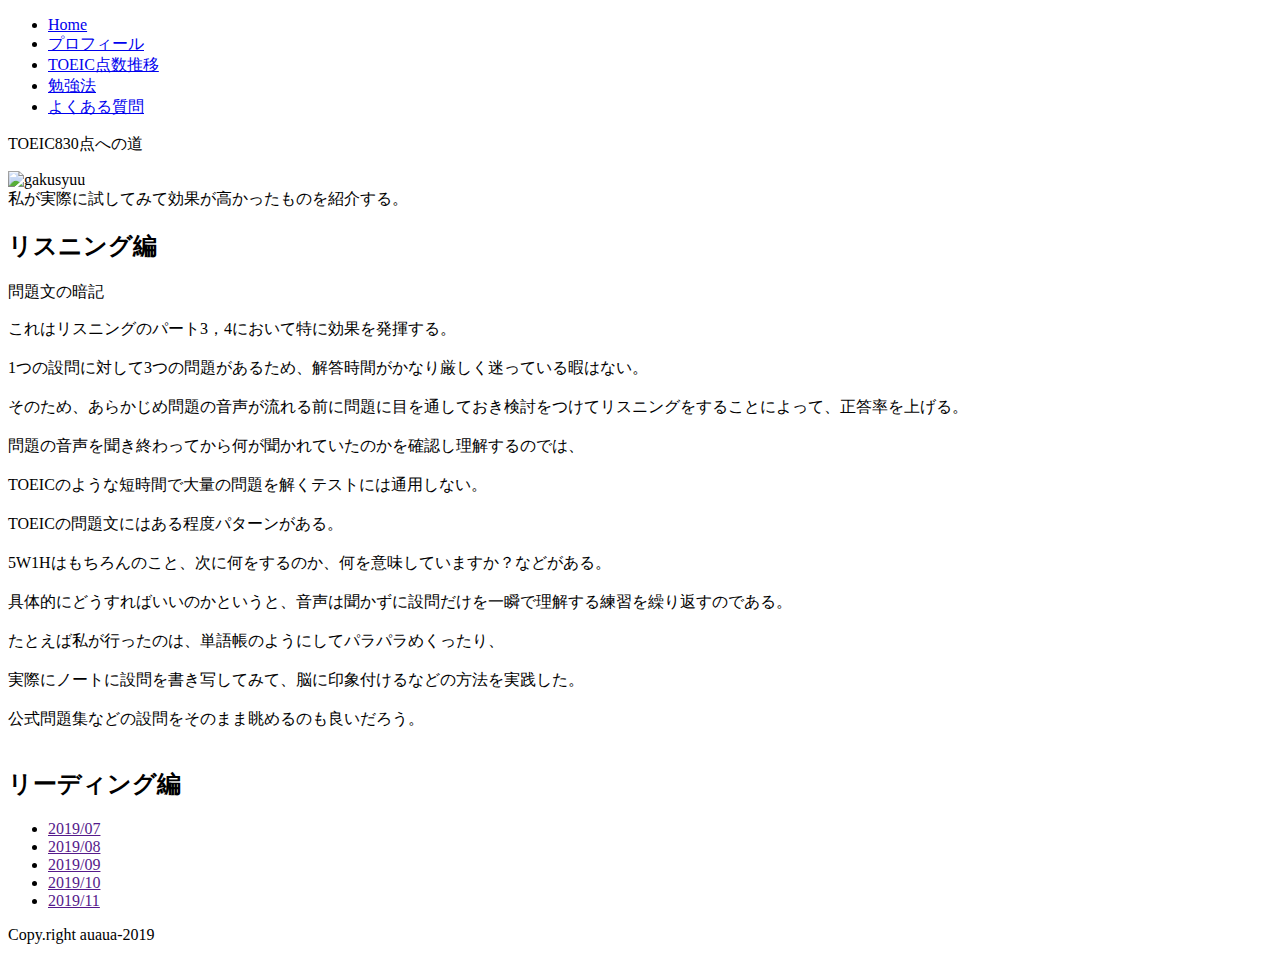
==== methods.html @ 678d3378 "Create methods.html" ====
<!DOCTYPE html>
<html lang="ja">
<meta charset="utf-8">
<title>TOEIC 830点への道　勉強方法
</title>
<link rel="stylesheet" href="methods.css">

<body>
    <header>
        <div class="header">
            <ul>
                <li><a href="index.html" class="btn4">Home</a></li>
                <li><a href="profile.html" class="btn4">プロフィール</a></li>
                <li><a href="point_changing.html" class="btn4">TOEIC点数推移</a></li>
                <li><a href="methods.html" class="btn2">勉強法</a></li>
                <li><a href="question.html" class="btn4">よくある質問</a></li>


                <!--
           <ul>
            <li><a href="" class="btn4">TOEIC当日のルーティン</a></li>
            <li><a href="" class="btn4">おぬぬめ教材</a></li>
            <li><a href="" class="btn4">おぬぬめアプリ</a></li>
            <li><a href="" class="btn4">モチベーションの継続方法</a></li>
        </ul>
        -->
            </ul>
        </div>
        <div class="image">
            <p>TOEIC830点への道</p>
            <img src="C:\Users\mowchan\Desktop\yogalp\images\writing.jpg" alt="gakusyuu">
        </div>

    </header>

    <main> 私が実際に試してみて効果が高かったものを紹介する。
        <h2>リスニング編</h2>
        <p>問題文の暗記</p>
        これはリスニングの<highlight>パート3，4</highlight>において特に効果を発揮する。<br><br>1つの設問に対して3つの問題があるため、解答時間がかなり厳しく<highlight>迷っている暇</highlight>はない。<br><br>そのため、あらかじめ問題の音声が流れる前に問題に目を通しておき検討をつけてリスニングをすることによって、正答率を上げる。<br><br>問題の音声を聞き終わってから何が聞かれていたのかを確認し理解するのでは、<br><br>TOEICのような短時間で大量の問題を解くテストには通用しない。<br><br>TOEICの問題文にはある程度パターンがある。<br><br>5W1Hはもちろんのこと、次に何をするのか、何を意味していますか？などがある。<br><br>
        具体的にどうすればいいのかというと、音声は聞かずに<highlight>設問だけを一瞬で理解する練習を繰り返す</highlight>のである。<br><br>たとえば私が行ったのは、単語帳のようにしてパラパラめくったり、<br><br>実際にノートに設問を書き写してみて、脳に印象付けるなどの方法を実践した。<br><br>公式問題集などの設問をそのまま眺めるのも良いだろう。<br><br>

        <highlight></highlight>

        <h2>リーディング編</h2>

    </main>


    <footer>
        <div class="footer">
            <ul>
                <li><a href="">2019/07</a></li>
                <li><a href="">2019/08</a></li>
                <li><a href="">2019/09</a></li>
                <li><a href="">2019/10</a></li>
                <li><a href="">2019/11</a></li>
            </ul>

            <p>Copy.right auaua-2019</p>
        </div>
    </footer>



</body>

</html>
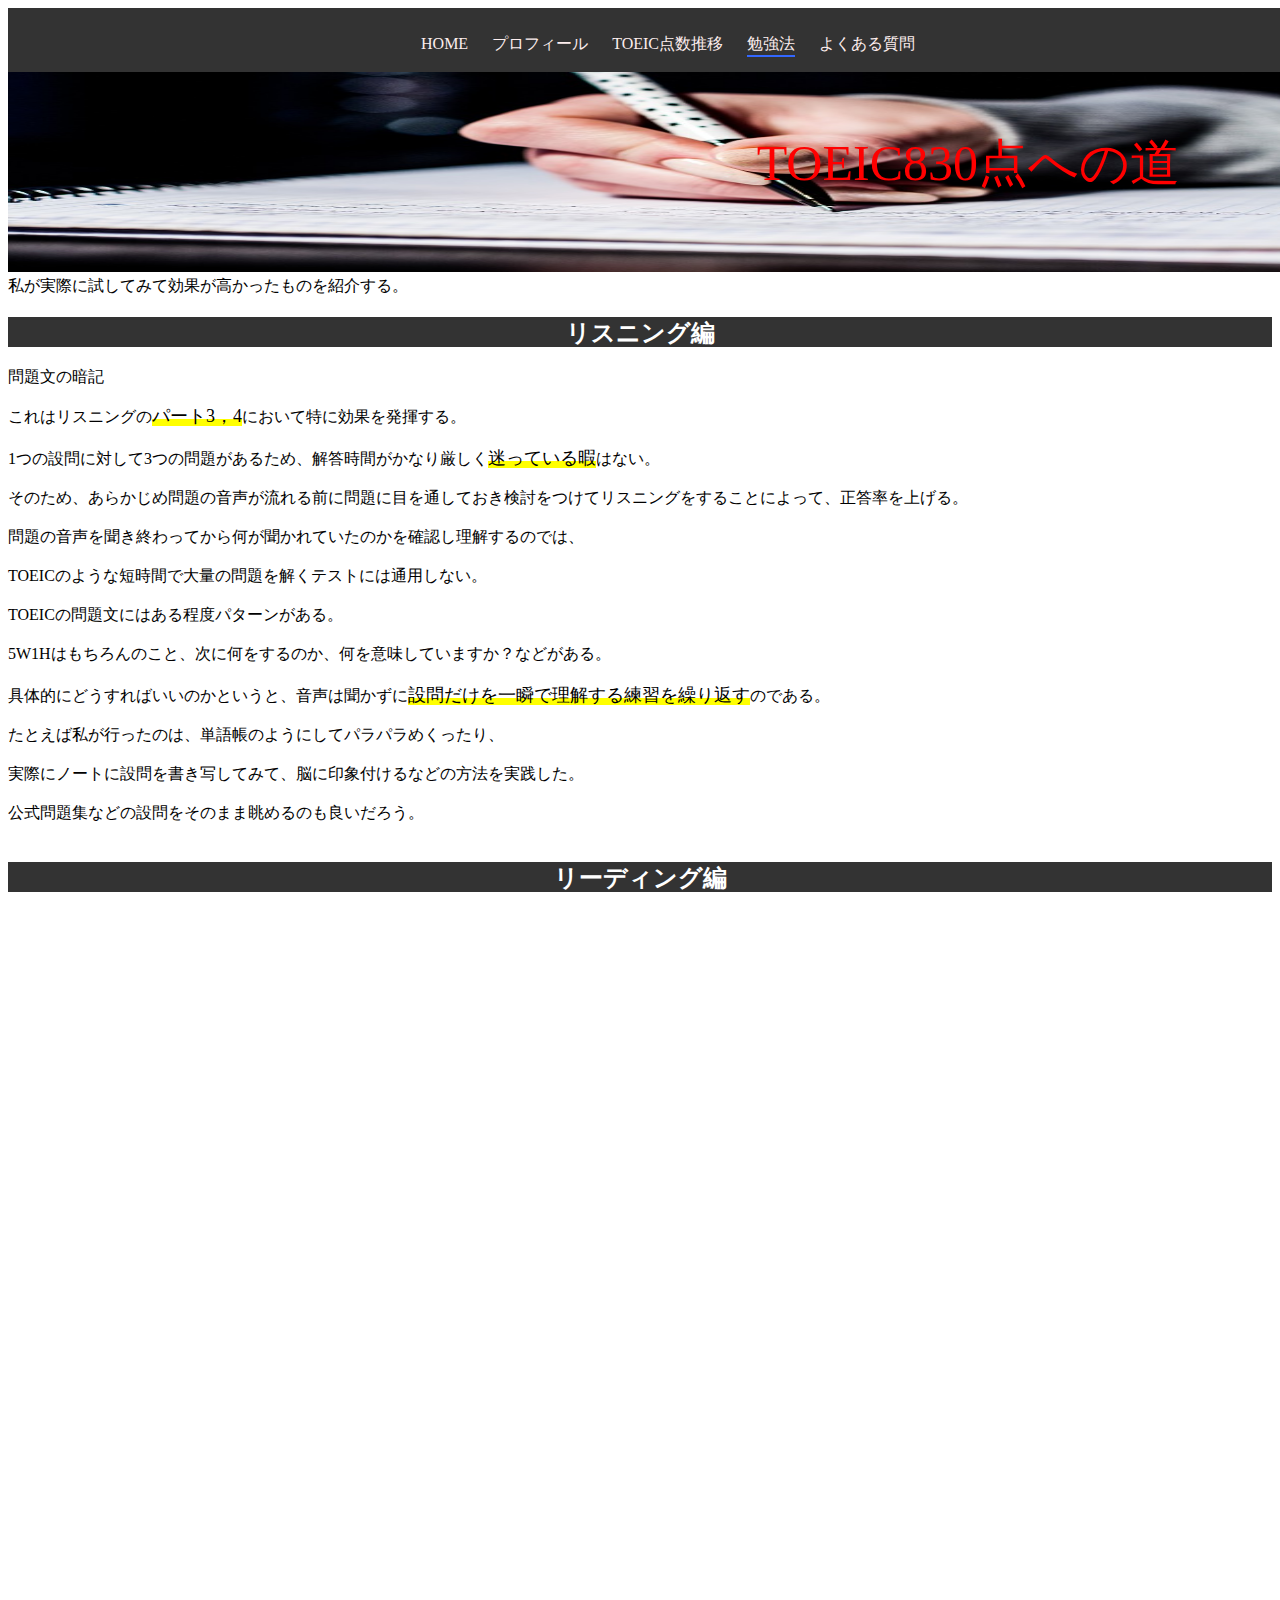
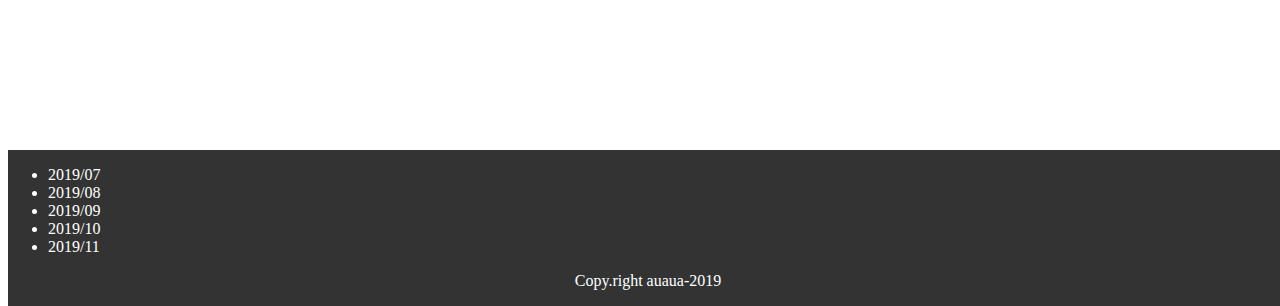
==== commit cb4797b1: "Update methods.html" ====
--- a/methods.html
+++ b/methods.html
@@ -28,7 +28,7 @@
         </div>
         <div class="image">
             <p>TOEIC830点への道</p>
-            <img src="C:\Users\mowchan\Desktop\yogalp\images\writing.jpg" alt="gakusyuu">
+            <img src="writing.jpg" alt="gakusyuu">
         </div>
 
     </header>
--- a/methods.css
+++ b/methods.css
@@ -0,0 +1,132 @@
+body {
+
+    font-family: serif;
+}
+
+h2 {
+    background-color: #333;
+    text-align: center;
+    color: #fff;
+    font-family: serif;
+    height: 30px;
+}
+
+.header {
+    z-index: 10;
+    height: 64px;
+    position: absolute;
+    background-color: #333;
+    width: 100%;
+    text-align: center;
+    z-index: 2;
+    box-shadow: 0px 0px 10px 0px rgba(0, 0, 0, 0, 25);
+}
+
+.header ul {
+    overflow: hidden;
+    list-style: none;
+    margin: 0 auto;
+    z-index: 20;
+}
+
+.header li {
+    display: inline-block;
+    padding: 26px 10px 20px 10px;
+}
+
+.header a {
+    color: #fdeeee;
+    text-transform: uppercase;
+    < !--大文字にする-- >
+}
+
+.btn4 {
+    text-transform: uppercase;
+    text-align: center;
+    position: relative;
+    text-decoration: none;
+    display: inline-block;
+
+}
+
+.btn4::before {
+    content: '';
+    position: absolute;
+    bottom: -2px;
+    left: 0px;
+    width: 100%;
+    height: 2px;
+    background: #3367ff;
+    display: block;
+    -webkit-transform-origin: right top;
+    -ms-transform-origin: right top;
+    transform-origin: right top;
+    -webkit-transform: scale(0, 1);
+    -ms-transform: scale(0, 1);
+    transform: scale(0, 1);
+    -webkit-transition: transform 0.4s cubic-bezier(1, 0, 0, 1);
+    transition: transform 0.4s cubic-bezier(1, 0, 0, 1)
+}
+
+.btn4:hover::before {
+    -webkit-transform-origin: left top;
+    -ms-transform-origin: left top;
+    transform-origin: left top;
+    -webkit-transform: scale(1, 1);
+    -ms-transform: scale(1, 1);
+    transform: scale(1, 1)
+}
+
+.btn2 {
+    text-transform: uppercase;
+    text-align: center;
+    position: relative;
+    text-decoration: none;
+    display: inline-block;
+    border-bottom: 2px solid #3367ff;
+}
+
+.image p {
+    z-index: 2;
+    position: absolute;
+    top: 80px;
+    right: 100px;
+    font-size: 50px;
+    color: red;
+}
+
+.image img {
+    padding-top: 64px;
+    width: 103%;
+    height: 200px;
+}
+
+main.h2 {
+    width: 50px;
+}
+
+highlight {
+    background: linear-gradient(transparent 65%, yellow 65%);
+    font-size: 18px;
+}
+
+.footer {
+    background-color: #333;
+    color: white;
+    margin-top: 50px;
+    position: absolute;
+    top: 1700px;
+    text-align: left;
+    width: 100%;
+
+}
+
+
+.footer a {
+    color: white;
+    text-decoration: none;
+}
+
+.footer p {
+    text-align: center;
+}
